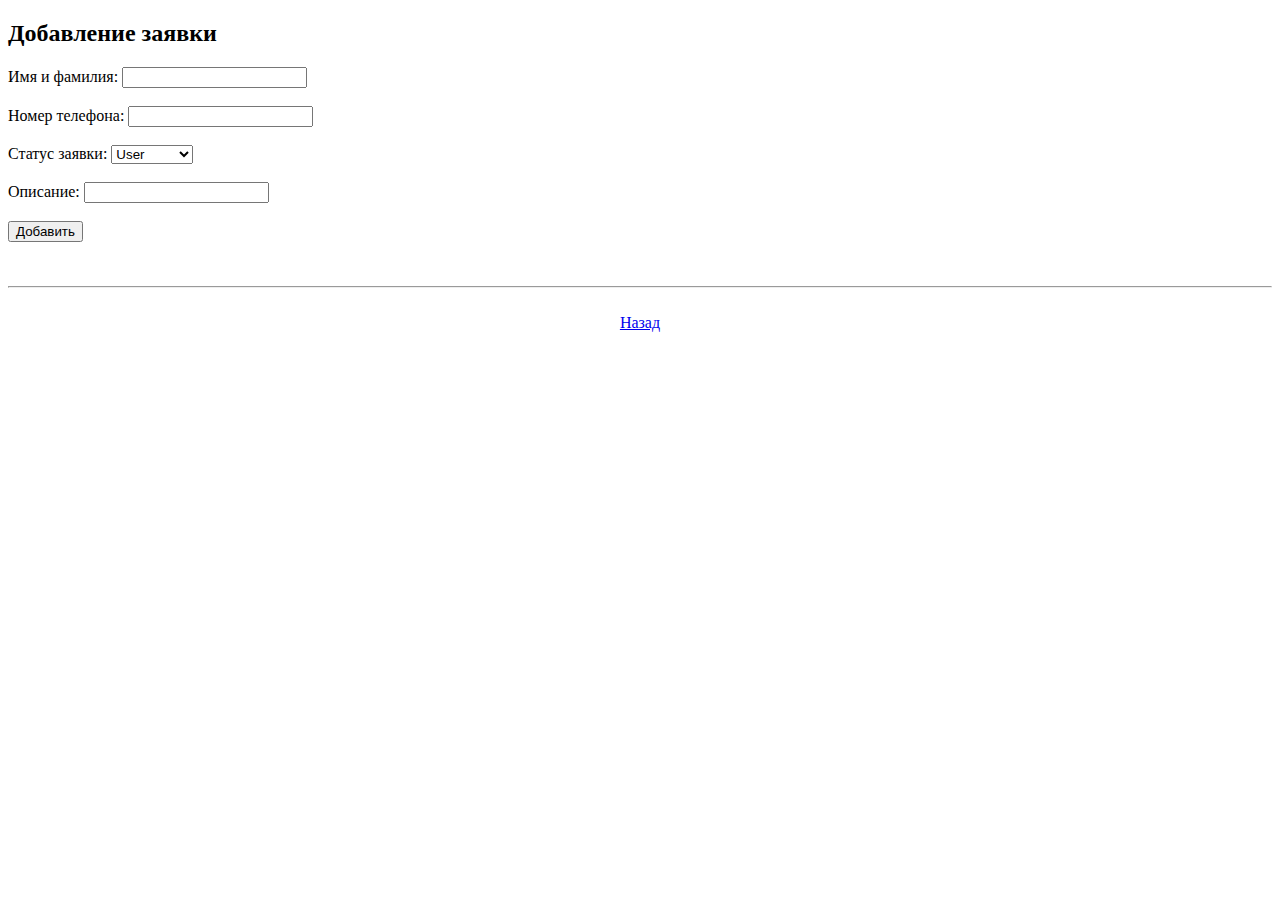
==== src/main/resources/templates/request-create.html @ e1fe4f75 "First commit" ====
<!DOCTYPE html>
<html lang="en">
<head>
    <link rel="shortcut icon" href="/css/images/siteicon.png" />
    <meta charset="UTF-8">
    <meta name="viewport" content="width=device-width, initial-scale=1.0">
    <title>Create User</title>
    <link rel="stylesheet" href="src/main/resources/static/css/styles.css" th:href="@{/css/styles.css}">
</head>
<body>
<h2 class="text-center mb-4">Добавление заявки</h2>

<form action="/requests/create" method="post" th:object="${request}">
    <label>Имя и фамилия: <input type="text" th:field="*{nameSurname}" required/></label> <br> <br>
    <label>Номер телефона:  <input type="text" th:field="*{phoneNumber}" required/></label> <br> <br>
            <label>Статус заявки: <select th:field="*{requestStatus}" required>
                <option value="user">User</option>
                <option value="admin">Admin</option>
                <option value="employee">Employee</option>
            </select></label> <br> <br>
    <label>Описание: <input type="text" th:field="*{structure}" required/></label> <br> <br>
            <button type="submit" value="Create" class="add-btn">Добавить</button> <br><br>
</form>

<!--<form action="/users/create" method="post" th:object="${user}">-->
<!--    Name: <input type="text" th:field="*{userName}" required/><br/>-->
<!--    Age: <input type="text" th:field="*{userAge}" required/><br/>-->
<!--    Email: <input type="text" th:field="*{email}" required/><br/>-->
<!--    Password: <input type="text" th:field="*{password}" required/><br/>-->
<!--    Role: <select th:field="*{role}" required>-->
<!--    <option value="user">User</option>-->
<!--    <option value="admin">Admin</option>-->
<!--    <option value="employee">Employee</option>-->
<!--</select><br/>-->
<!--    <input type="submit" value="Create"/>-->
<!--</form>-->
<br><hr>
<br/>
<center>
    <div class="navigation">
        <form method="get">
            <a href="/requests" class="btn btn-success btn-block mb-3 animated-button">
                Назад
            </a>
        </form>
    </div>
</center>
</body>
</html>
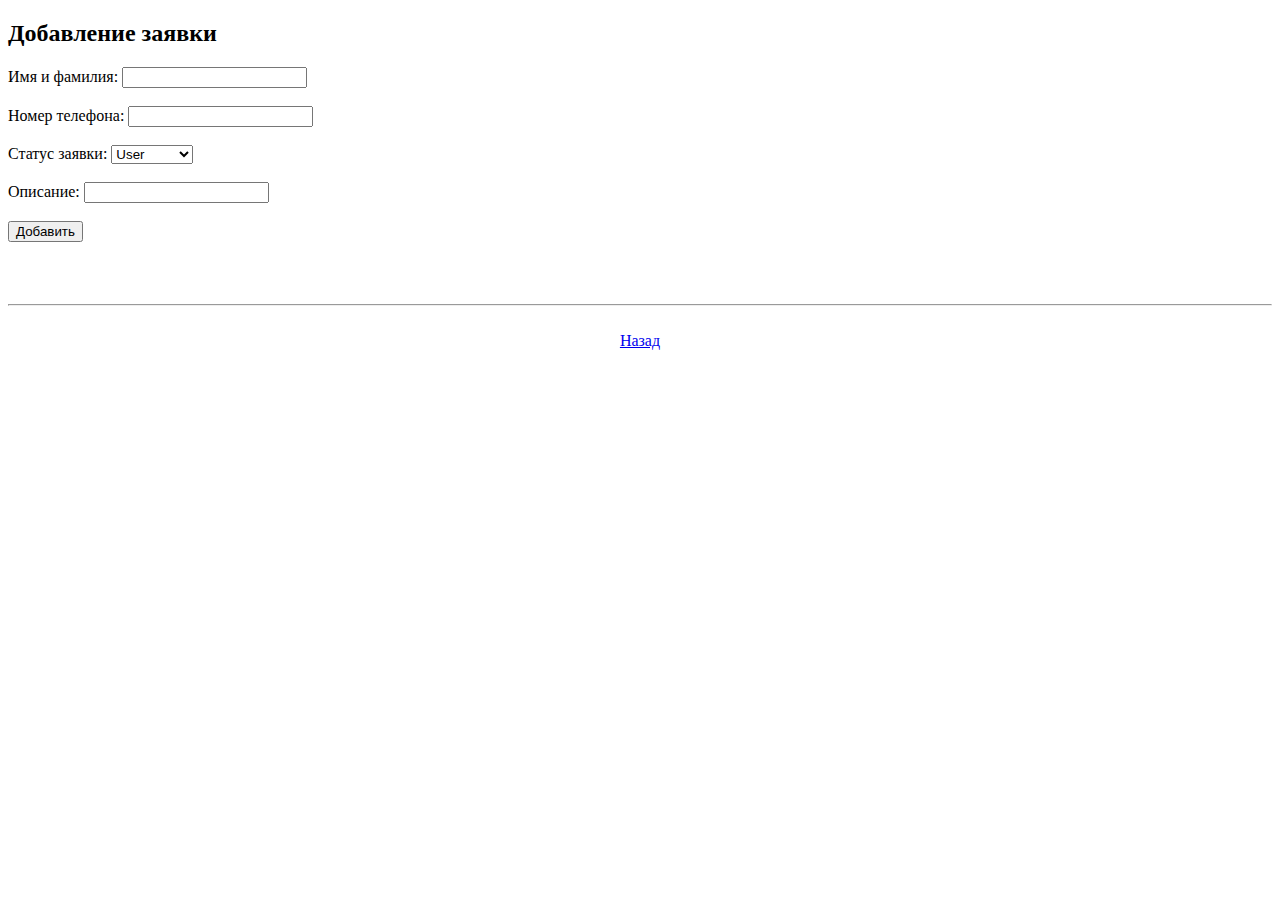
==== commit 857b5eda: "pravki 2" ====
--- a/src/main/resources/templates/request-create.html
+++ b/src/main/resources/templates/request-create.html
@@ -20,6 +20,7 @@
             </select></label> <br> <br>
     <label>Описание: <input type="text" th:field="*{structure}" required/></label> <br> <br>
             <button type="submit" value="Create" class="add-btn">Добавить</button> <br><br>
+    <br>
 </form>
 
 <!--<form action="/users/create" method="post" th:object="${user}">-->
